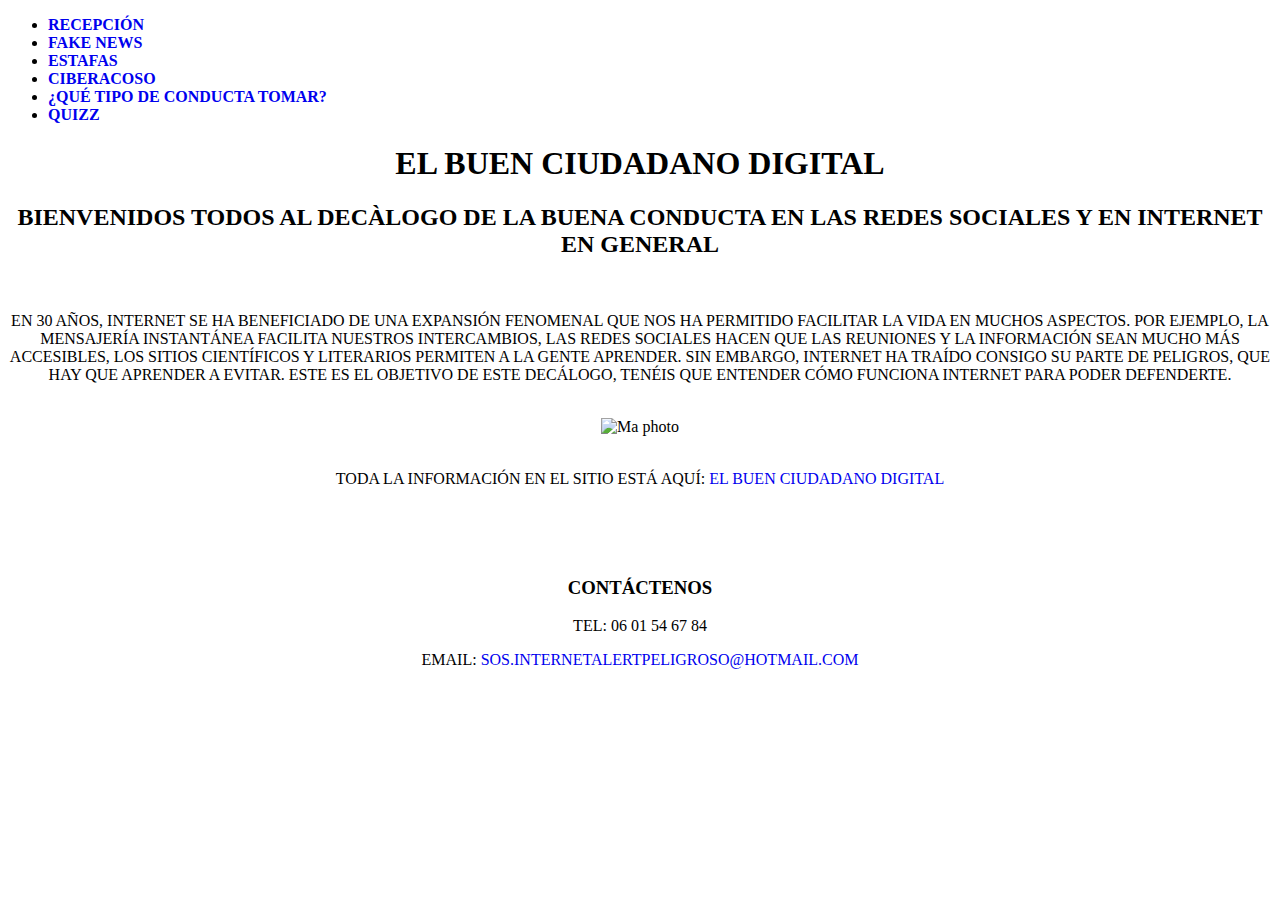
==== index.html @ 5be6acd4 "commit" ====
﻿<!-- Created: 14/03/2022 by eleve -->
<!DOCTYPE HTML PUBLIC "-//W3C//DTD HTML 4.01 Transitional/EN">
<html>
  <head>
    <title>DECÀLOGO_RECEPCIÓN</title>
    <link rel="stylesheet" href="PROJET FINAL CSS.css"/ >

    <meta http-equiv="content-type" content="text/html; charset=ISO-8859-1">
    <meta name="generator" content="PyScripter">
    <meta charset="utf-8" />
  </head>
  <body class = "main">
        <nav><ul class="navigation">
          <li class="navigation-element"><a href="PROJET FINAL HTML.htm" style="text-decoration:none" class="navigation-bouton"><strong>RECEPCIÓN</strong></a></li>
          <li class="navigation-element"><a href="PROJET FINAL HTML1.htm" style="text-decoration:none" class="navigation-bouton"><strong>FAKE NEWS</strong></a></li>
          <li class="navigation-element"><a href="PROJET FINAL HTML2.htm" style="text-decoration:none" class="navigation-bouton"><strong>ESTAFAS</strong></a></li>
          <li class="navigation-element"><a href="PROJET FINAL HTML3.htm" style="text-decoration:none" class="navigation-bouton"><strong>CIBERACOSO</strong></a></li>
          <li class="navigation-element"><a href="PROJET FINAL HTML4.htm" style="text-decoration:none" class="navigation-bouton"><strong>¿QUÉ TIPO DE CONDUCTA TOMAR?</strong></a></li>
          <li class="navigation-element"><a href="PROJET FINAL HTML5.htm" style="text-decoration:none" class="navigation-bouton"><strong>QUIZZ</strong></a></li>
        </ul></nav>
    <center>
    <h1>EL BUEN CIUDADANO DIGITAL</h1>
        <div class="intro"><h2><strong>BIENVENIDOS TODOS AL DECÀLOGO DE LA BUENA CONDUCTA EN LAS REDES SOCIALES Y EN INTERNET EN GENERAL</strong></h2></div>
        <br>
        <div class="intro"><p class="para_main">EN 30 AÑOS, INTERNET SE HA BENEFICIADO DE UNA EXPANSIÓN FENOMENAL QUE NOS HA PERMITIDO FACILITAR LA VIDA EN MUCHOS ASPECTOS. POR EJEMPLO, LA MENSAJERÍA INSTANTÁNEA FACILITA NUESTROS INTERCAMBIOS, LAS REDES SOCIALES HACEN QUE LAS REUNIONES Y LA INFORMACIÓN SEAN MUCHO MÁS ACCESIBLES, LOS SITIOS CIENTÍFICOS Y LITERARIOS PERMITEN A LA GENTE APRENDER.
                                SIN EMBARGO, INTERNET HA TRAÍDO CONSIGO SU PARTE DE PELIGROS, QUE HAY QUE APRENDER A EVITAR.
                                ESTE ES EL OBJETIVO DE ESTE DECÁLOGO, TENÉIS QUE ENTENDER CÓMO FUNCIONA INTERNET PARA PODER DEFENDERTE.</p></div>
        <br>
        <img src="DANGER INTERNET.jpg" alt="Ma photo" >
        <br>
        <br>
        <div class="intro">
        <p class="para_main">TODA LA INFORMACIÓN EN EL SITIO ESTÁ AQUÍ: <a href="Espagnol_Projet_3.docx" style="text-decoration:none">EL BUEN CIUDADANO DIGITAL</a></p>
        </div>
        <br>
        <br>
        <div class="CONTACT">

            <center>
            <br>
            <h3>CONTÁCTENOS</h3>
                <p class="para_main">TEL: 06 01 54 67 84</p>
                <p  class="para_main"> EMAIL:<a href="mailto:sos.internetalertpeligroso@hotmail.com" style="text-decoration:none"> SOS.INTERNETALERTPELIGROSO@HOTMAIL.COM</a></p>
                <br>
            </center>
        </div>
        </center>


  </body>
</html>
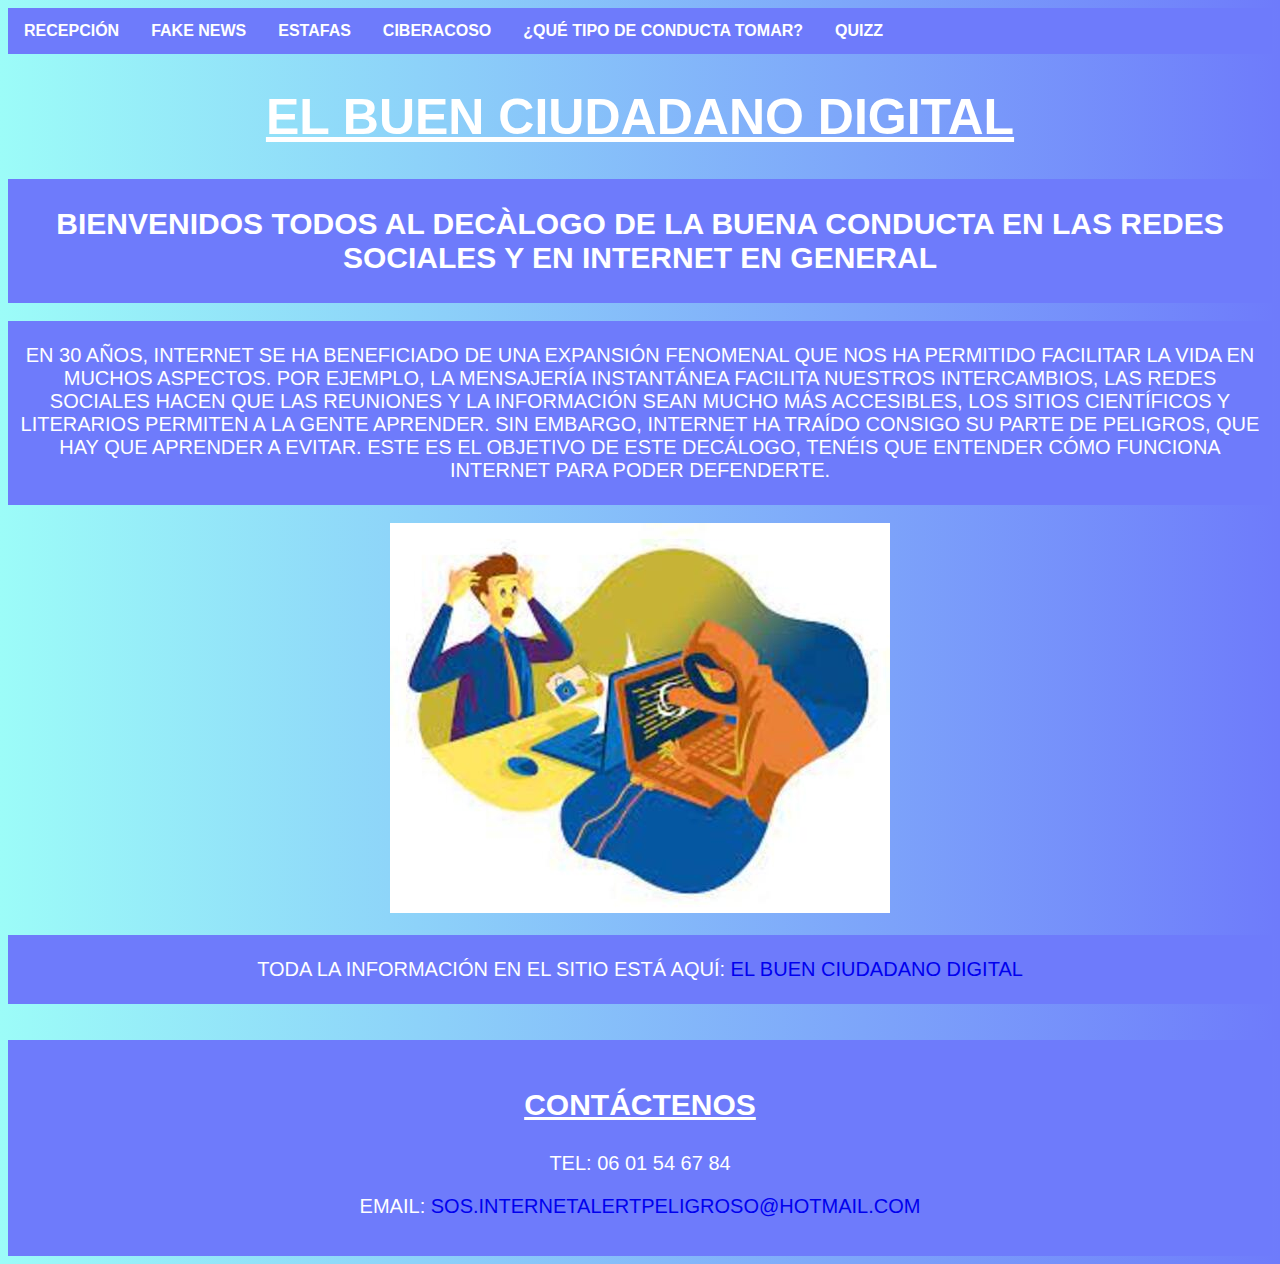
==== commit 3b3e3d86: "commit" ====
--- a/index.html
+++ b/index.html
@@ -3,7 +3,7 @@
 <html>
   <head>
     <title>DECÀLOGO_RECEPCIÓN</title>
-    <link rel="stylesheet" href="PROJET FINAL CSS.css"/ >
+    <link rel="stylesheet" href="PROJET_FINAL_CSS.css" >
 
     <meta http-equiv="content-type" content="text/html; charset=ISO-8859-1">
     <meta name="generator" content="PyScripter">
@@ -11,12 +11,12 @@
   </head>
   <body class = "main">
         <nav><ul class="navigation">
-          <li class="navigation-element"><a href="PROJET FINAL HTML.htm" style="text-decoration:none" class="navigation-bouton"><strong>RECEPCIÓN</strong></a></li>
-          <li class="navigation-element"><a href="PROJET FINAL HTML1.htm" style="text-decoration:none" class="navigation-bouton"><strong>FAKE NEWS</strong></a></li>
-          <li class="navigation-element"><a href="PROJET FINAL HTML2.htm" style="text-decoration:none" class="navigation-bouton"><strong>ESTAFAS</strong></a></li>
-          <li class="navigation-element"><a href="PROJET FINAL HTML3.htm" style="text-decoration:none" class="navigation-bouton"><strong>CIBERACOSO</strong></a></li>
-          <li class="navigation-element"><a href="PROJET FINAL HTML4.htm" style="text-decoration:none" class="navigation-bouton"><strong>¿QUÉ TIPO DE CONDUCTA TOMAR?</strong></a></li>
-          <li class="navigation-element"><a href="PROJET FINAL HTML5.htm" style="text-decoration:none" class="navigation-bouton"><strong>QUIZZ</strong></a></li>
+          <li class="navigation-element"><a href="index.html" style="text-decoration:none" class="navigation-bouton"><strong>RECEPCIÓN</strong></a></li>
+          <li class="navigation-element"><a href="PROJET_FINAL_HTML1.htm" style="text-decoration:none" class="navigation-bouton"><strong>FAKE NEWS</strong></a></li>
+          <li class="navigation-element"><a href="PROJET_FINAL_HTML2.htm" style="text-decoration:none" class="navigation-bouton"><strong>ESTAFAS</strong></a></li>
+          <li class="navigation-element"><a href="PROJET_FINAL_HTML3.htm" style="text-decoration:none" class="navigation-bouton"><strong>CIBERACOSO</strong></a></li>
+          <li class="navigation-element"><a href="PROJET_FINAL_HTML4.htm" style="text-decoration:none" class="navigation-bouton"><strong>¿QUÉ TIPO DE CONDUCTA TOMAR?</strong></a></li>
+          <li class="navigation-element"><a href="PROJET_FINAL_HTML5.htm" style="text-decoration:none" class="navigation-bouton"><strong>QUIZZ</strong></a></li>
         </ul></nav>
     <center>
     <h1>EL BUEN CIUDADANO DIGITAL</h1>
--- a/PROJET_FINAL_CSS.css
+++ b/PROJET_FINAL_CSS.css
@@ -0,0 +1,147 @@
+﻿
+.main{
+    scrollbar-width: none;
+    background:linear-gradient(90deg, rgb(156,252,248), rgb(110,123,251));
+    overflow-y : scroll;
+}
+@import url('https://fonts.googleapis.com/css?family=Poppins:400,500,600,700,800,900&display=swap');
+.main1{
+    scrollbar-width: none;
+    background:linear-gradient(100deg, yellow, orange);
+    overflow-y : scroll;
+}
+.navigation1{
+      list-style-type: none;
+      margin: 0;
+      padding: 0;
+      overflow: hidden;
+      background-color: orange;
+}
+.navigation-bouton1:hover{
+    background-color: yellow;
+    color: orange;
+    }
+.navigation{
+      list-style-type: none;
+      margin: 0;
+      padding: 0;
+      overflow: hidden;
+      background-color: rgb(110,123,251);
+}
+
+.navigation-element{
+        float: left;
+}
+
+.navigation-bouton{
+      display: block;
+      color: white;
+      text-align: center;
+      padding: 14px 16px;
+      font-family:'Poppins', sans-serif;
+}
+.navigation-bouton1{
+      display: block;
+      color: white;
+      text-align: center;
+      padding: 14px 16px;
+      font-family:'Poppins', sans-serif;
+}
+
+.navigation-bouton:hover{
+    background-color: rgb(156,252,248);
+    color: rgb(110,123,251);
+}
+h1,h3
+{
+font-family:'Poppins', sans-serif;
+color: white;
+font-size : 50px;
+text-decoration: underline;
+}
+
+h2, h3
+{
+font-family:'Poppins', sans-serif;
+color: white;
+font-size : 30px;
+}
+h4{
+font-family:'Poppins', sans-serif;
+color: white;
+font-size : 20px;
+text-decoration: underline;
+}
+
+.para_main
+{
+font-family:'Poppins', sans-serif;
+color: white;
+font-size : 20px;
+}
+.para_main1
+{
+font-family:'Poppins', sans-serif;
+color: rgb(110,123,251);
+font-size : 20px;
+}
+.para_main1
+{
+font-family:'Poppins', sans-serif;
+color: orange;
+font-size : 20px;
+}
+.CONTACT
+{
+background-color:rgb(110,123,251);
+}
+
+.bouton
+{
+font-size: 30px
+}
+.para_conseils
+{
+font-family:'Poppins', sans-serif;
+color: black;
+font-size : 20px;
+
+}
+
+.intro
+{
+background-color:rgb(110,123,251);
+border: 3px double rgb(110,123,251)
+}
+.intro1
+{
+background-color:orange;
+border: 3px double orange;
+}
+.intro2
+{
+background-color:rgb(156,252,248);
+border: 3px double rgb(156,252,248);
+}
+.C
+{
+color: orange;
+}
+.B
+{
+color:green;
+}
+
+.X
+{
+color:red;
+}
+
+.Y
+{
+color:orange;
+}
+.Z
+{
+color:yellow;
+}